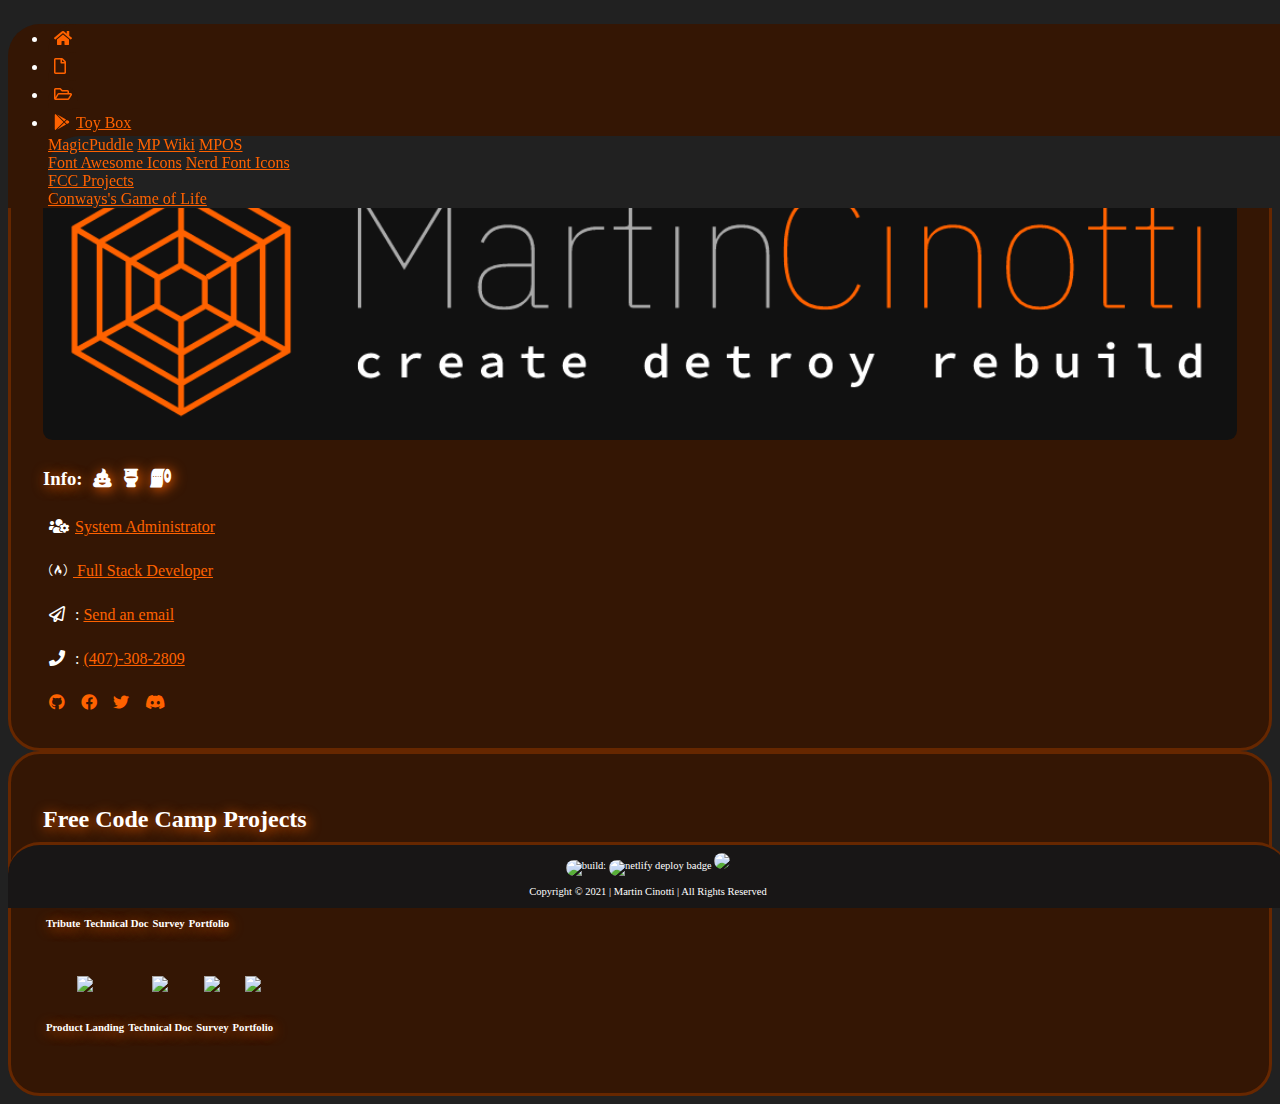
==== fcc.html @ 5757b00d "fixing local and remote" ====
<!DOCTYPE html>
<html lang="en">

<head>
  <!-- Basic Needs -->
  <meta charset="UTF-8">
  <meta name="viewport" content="width=device-width, initial-scale=1.0">
  <meta http-equiv="X-UA-Compatible" content="ie=edge">
  <meta name="Description" content="Enter your description here" />
  <link rel="stylesheet" href="https://cdnjs.cloudflare.com/ajax/libs/bootswatch/4.6.0/darkly/bootstrap.min.css">
  <link rel="stylesheet" href="https://cdnjs.cloudflare.com/ajax/libs/font-awesome/5.15.2/css/all.min.css">
  <!-- Favicon -->
  <link rel="icon" type="image/png" href="assets/img/favicon.png">
  <link rel="apple-touch-icon" sizes="180x180" href="assets/img/favicon/apple-touch-icon.png">
  <link rel="icon" type="image/png" sizes="32x32" href="assets/img/favicon-32x32.png">
  <link rel="icon" type="image/png" sizes="16x16" href="assets/img/favicon-16x16.png">
  <link rel="manifest" href="manifest.json">
  <!-- MagicPuddle CSS -->
  <link rel="stylesheet" href="assets/css/main.css">
  <link rel="stylesheet" href="assets/css/style.css">
  <link href="https://cdn.jsdelivr.net/gh/Lukas-W/font-logos@v0.16/assets/font-logos.css" rel="stylesheet">
  <link href='https://cdn.jsdelivr.net/devicons/1.8.0/css/devicons.min.css' rel='stylesheet'>
  <!-- Page Name -->
  <title>Martin Cinotti | FCC Projects</title>
</head>

<body>
  <header id="home">
    <!-- Nav tabs -->
    <ul class="nav nav-tabs justify-content-center nav-fill">
      <li class="nav-item">
        <a href="index.html#" class="nav-link"><i class="fas fa-home"></i></a>
      </li>
      <li class="nav-item">
        <a href="" class="nav-link"><i class="far fa-file"></i></a>
      </li>
      <li class="nav-item">
        <a href="portfolio.html" class="nav-link active"><i class="far fa-folder-open"></i></a>
      </li>
      <li class="nav-item dropdown">
        <a class="nav-link dropdown-toggle" data-toggle="dropdown" href="#" role="button" aria-haspopup="true"
          aria-expanded="false"><i class="fab fa-google-play"></i>Toy Box</a>
        <div class="dropdown-menu">
          <a class="dropdown-item" href="https://magicpuddle.netlify.app">MagicPuddle</a>
          <a class="dropdown-item" href="https://magicpuddle.netlify.app/wiki">MP Wiki</a>
          <a class="dropdown-item" href="https://magicpuddle.netlify.app/mpos">MPOS</a>
          <div class="dropdown-divider"></div>
          <a class="dropdown-item" href="https://fontawesome.com/icons?d=gallery">Font Awesome Icons</a>
          <a class="dropdown-item" href="https://www.nerdfonts.com/cheat-sheet">Nerd Font Icons</a>
          <div class="dropdown-divider"></div>
          <a class="dropdown-item" href="https://mcinotti-fcc.netlify.app">FCC Projects</a>
          <div class="dropdown-divider"></div>
          <a class="dropdown-item" href="https://playgameoflife.com">Conways's Game of Life</a>
        </div>
      </li>
    </ul>
    <!-- Tab panes -->
    <div class="tab-content">
      <div class="tab-pane fade show active" id="home" role="tabpanel"></div>
      <div class="tab-pane fade" id="tab2Id" id="main" role="tabpanel"></div>
      <div class="tab-pane fade" id="tab3Id" id="mp" role="tabpanel"></div>
      <div class="tab-pane fade" id="tab4Id" role="tabpanel"></div>
      <div class="tab-pane fade" id="tab5Id" role="tabpanel"></div>
    </div>
  </header>

  <main id="main-content">
    <div class="container">
      <div class="row">
        <div class="col-xs-4 col-sm-4 col-md-4 col-lg-4">
          <!-- -->
          <div class="card">
            <img class="card-img-top" src="assets/img/mc-logo-banner.png" alt="Card image cap">
            <div class="card-body">
              <h3 class="card-title">Info: <i class="fas fa-poo"></i><i class="fas fa-toilet"></i><i
                  class="fa fa-toilet-paper"></i></h3>
              <p class="card-text"><i class="fas fa-users-cog"></i><a href="">System Administrator</a></p>
              <p class="card-text"><i class="fab fa-free-code-camp"></i><a href="https://www.freecodecamp.org/martinc">
                  Full Stack Developer</a></p>
            </div>
            <div class="card-body">
              <p><i class="far fa-paper-plane"></i> : <a href="mailto:martincinotti@gmail.com">Send an email</a></p>
              <p><i class="fa fa-phone"></i> : <a href="tel:407-308-2809">(407)-308-2809</a></p>
              <a href="https://github.com/MCinotti#git" class="card-link"><i class="fab fa-github"></i></a>
              <a href="#" class="card-link"><i class="fab fa-facebook"></i></a>
              <a href="https:twitter.com/martincinotti#twit" class="card-link"><i class="fab fa-twitter"></i></a>
              <a href="#" class="card-link"><i class="fab fa-discord"></i></a>
            </div>
          </div>
        </div>
        <div class="col-xs-8 col-sm-8 col-md-8 col-lg-8 container">
          <div class="card card-body">
            <h2>Free Code Camp Projects</h2>
            <table class="table table-responsive folio">
              <tbody>
                <tr>
                  <td colspan="2" class="folio-td">
                    <p><a target="_blank" rel="noopener noreferrer" href="https://mcinotti-fcc.netlify.app/tribute.html" ><img
                          src="https://magicpuddle.netlify.app/assets/img/mp-thumb.png" class="folio-thumb"></a></p>
                    <h6>Tribute</h6>
                  </td>
                  <td colspan="2" class="folio-td">
                    <p><a target="_blank" rel="noopener noreferrer" href="https://mcinotti-fcc.netlify.app/techdoc.html" ><img
                          src="https://magicpuddle.netlify.app/assets/img/mp-thumb.png" class="folio-thumb"></a>
                    </p>
                    <h6>Technical Doc</h6>
                  </td>
                  <td colspan="2" class="folio-td">
                    <p><a target="_blank" rel="noopener noreferrer" href="https://mcinotti-fcc.netlify.app/survey.html" ><img
                          src="https://magicpuddle.netlify.app/assets/img/mp-thumb.png" class="folio-thumb"></a></p>
                    <h6>Survey</h6>
                  </td>
                  <td colspan="2" class="folio-td">
                    <p><a target="_blank" rel="noopener noreferrer" href="https://mcinotti-fcc.netlify.app/portfolio.html" ><img
                          src="https://magicpuddle.netlify.app/assets/img/mp-thumb.png" class="folio-thumb"></a></p>
                    <h6>Portfolio</h6>
                </tr>
              </tbody>
              <table class="table table-responsive folio">
                <tbody>
                  <tr>
                    <td colspan="2" class="folio-td">
                      <p><a target="_blank" rel="noopener noreferrer" href="https://mcinotti-fcc.netlify.app/plp.html" ><img
                            src="https://magicpuddle.netlify.app/assets/img/mp-thumb.png" class="folio-thumb"></a></p>
                      <h6>Product Landing</h6>
                    </td>
                    <td colspan="2" class="folio-td">
                      <p><a target="_blank" rel="noopener noreferrer" href="https://mcinotti-fcc.netlify.app/techdoc.html" ><img
                            src="https://magicpuddle.netlify.app/assets/img/mp-thumb.png" class="folio-thumb"></a>
                      </p>
                      <h6>Technical Doc</h6>
                    </td>
                    <td colspan="2" class="folio-td">
                      <p><a target="_blank" rel="noopener noreferrer" href="https://mcinotti-fcc.netlify.app/survey.html" ><img
                            src="https://magicpuddle.netlify.app/assets/img/mp-thumb.png" class="folio-thumb"></a></p>
                      <h6>Survey</h6>
                    </td>
                    <td colspan="2" class="folio-td">
                      <p><a target="_blank" rel="noopener noreferrer" href="https://mcinotti-fcc.netlify.app/portfolio.html" ><img
                            src="https://magicpuddle.netlify.app/assets/img/mp-thumb.png" class="folio-thumb"></a></p>
                      <h6>Portfolio</h6>
                  </tr>
                </tbody>
              </table>
            </table>
          </div>
        </div>
      </div>
    </div>
    </div>
  </main>

  <footer class="footer">
    <div id="badges" class="badges">
      <img src="https://travis-ci.com/MCinotti/fcc.svg?branch=master&amp;status=unknown" alt="build:">
      <!-- Netlify Build Status-->
      <img src="https://api.netlify.com/api/v1/badges/0e142e16-d740-4ee3-bc3f-e1f00d28d1e9/deploy-status"
        alt="netlify deploy badge">
      <!-- 100 days of code L/R-->

      <a href="https://www.100daysofcode.com"><img
          src="https://img.shields.io/static/v1?label=Challenge&amp;labelColor=212121&amp;message=100%20Days%20of%20Code&amp;color=662700&amp;style=for-the-badge&amp;link=https://www.100daysofcode.com"></a>
    </div>
    <div class="credits">
      <p>Copyright © 2021 | Martin Cinotti | All Rights Reserved</p>
    </div>
  </footer>
  <!-- Scripts -->
  <script type="text/javascript">
    $('#navId a').click(e => {
      e.preventDefault();
      $(this).tab('show');
    });
  </script>
  <!-- Font Awesome -->
  <script src="https://kit.fontawesome.com/64776ffc13.js" crossorigin="anonymous"></script>
  <script src="https://cdnjs.cloudflare.com/ajax/libs/jquery/3.5.1/jquery.slim.min.js"></script>
  <script src="https://cdnjs.cloudflare.com/ajax/libs/popper.js/1.16.1/umd/popper.min.js"></script>
  <script src="https://cdnjs.cloudflare.com/ajax/libs/twitter-bootstrap/4.6.0/js/bootstrap.min.js"></script>
  <script src="https://cdn.jsdelivr.net/npm/nf-icons@0.1.0/dist/index.min.js"></script>
  <script
    src="https://cdn.jsdelivr.net/combine/npm/nf-icons@0.1.0,npm/svelte-nerdfonts@1.0.3,npm/nerdfont-icons@0.0.2"></script>
</body>

</html>
---- assets/css/main.css ----
h1,
h2,
h3,
h4,
h5,
h6 {
  font-family: var(--font-h1);
  text-shadow: 0.1rem 0.1rem 0.8rem var(--main);
}

img {
  object-fit: cover;
}

code {
  border-width: 3px;
  border-color: var(--main);
  background-color: var(--code-bg);
  color: var(--code);
  padding: 0.1rem 0.1rem auto;
}

.scrollbar {
  overflow-y: scroll;
  /* Add the ability to scroll */
}

/* Hide scrollbar for Chrome, Safari and Opera */
.scrollbar::-webkit-scrollbar {
  display: none;
}

/* Hide scrollbar for IE, Edge and Firefox */
.scrollbar {
  -ms-overflow-style: none;
  /* IE and Edge */
  scrollbar-width: none;
  /* Firefox */
}

/* Larger than mobile */
@media (min-width: 400px) {
  html {
    width: 100%;
  }
}

/* Larger than phablet (also point when grid becomes active) */
@media (min-width: 550px) {
  html {
    width: 100%;
  }
}

/* Larger than tablet */
@media (min-width: 750px) {
  html {
    width: 100%;
  }
}

/* Larger than desktop */
@media (min-width: 1000px) {
  html {
    width: 100%;
  }
}

/* Larger than Desktop HD */
@media (min-width: 1200px) {
  html {
    width: 100%;
  }
}
---- assets/css/style.css ----
@import url("https://fonts.googleapis.com/css2?family=Orbitron:wght@900&family=Raleway&display=swap");
@import url("https://fonts.googleapis.com/css2?family=Roboto&display=swap");

:root {
  /* define fonts */
  --font: "Raleway", "Roboto", "Orbitron", "Terminus", "Font Awesome Brands",
    sans-serif;
  --font-nav: "Permanent Marker", "Orbitron", "Font Awesome Brands", sans-serif;
  --font-h: "Permanent Marker", "Orbitron", "Raleway", "Roboto",
    "Font Awesome Brands", sans-serif;
  --font-code: "Orbitron", "Terminus", "Font Awesome Brands", "monospace";

  /* define colors */
  --text: hsl(0, 0%, 100%);
  --text-alt: hsl(0, 4%, 9%);

  /* CSS HEX */
  --bg: hsl(23, 86%, 11%);
  --bg-alt: hsl(43, 83%, 16%);
  --bg2: hsl(0, 0%, 13%);

  --main: hsl(23, 100%, 50%);
  --main-alt: hsl(23, 100%, 20%);

  --accent: hsl(23, 66%, 66%);
  --accent-alt: hsl(23, 66%, 36%);

  --code: hsl(23, 100%, 50%);
  --code-bg: hsl(0, 5%, 35%);

  --error: hsl(17, 100%, 50%);

  --button: hsl(var(--text));
  --button-bg: var(--main-alt);

  --link: var(--accent-alt);
  --hover: var(--error);
  --visited: var(--accent-alt);
  --active: var(--accent);

  --select-text: var(--text-alt);
  --select-bg: var(--accent-alt);

  background-color: var(--bg2);
  color: var(--text);
}
a {
  background: none;
  color: var(--main);
}
a:hover {
  background: none;
  color: var(--main-alt);
  text-shadow: 1px 1px 3px var(--main);
}
*::selection {
  border-radius: 2rem;
  color: var(--select-text);
  background: var(--select-bg);
  border-radius: 2rem;
}
.nav-link:hover {
  background-color: var(--bg2);
  border-top-left-radius: 2rem;
  border-top-right-radius: 2rem;
}
.nav-link.hover {
  background-color: var(--bg2);
  border-top-left-radius: 2rem;
  border-top-right-radius: 2rem;
}
.nav-link:active {
  background-color: var(--bg2);
  border-top-left-radius: 2rem;
  border-top-right-radius: 2rem;
}
.nav-link.active {
  background-color: var(--bg);
  border-top-left-radius: 2rem;
  border-top-right-radius: 2rem;
}
.nav {
  position: fixed;
  width: 100%;
  z-index: 9999;
}

.nav-tabs {
  background-color: var(--bg);
  border-top-left-radius: 2rem;
  border-top-right-radius: 2rem;
}
.nav-tabs li {
  background-color: var(--bg);
  align-items: center;
  border-top-left-radius: 2rem;
  border-top-right-radius: 2rem;
}
.dropdown-toggle {
  border-top-left-radius: 2rem;
  border-top-right-radius: 2rem;
}
.dropdown-menu {
  background-color: var(--bg2);
  border-top-left-radius: 2rem;
  border-top-right-radius: 2rem;
  border-bottom-left-radius: 2rem;
  border-bottom-right-radius: 2rem;
}

i {
  margin: 3px;
  padding: 3px;
}
#main-content {
  padding-top: 6rem;
  width: 100%;
  height: auto;
}

.about {
  background-color: var(--main-alt);
  border-bottom-left-radius: 1rem;
  border-bottom-right-radius: 1rem;
}
.os li {
  display: inline;
  list-style-type: none;
  padding: 1rem 2rem 2rem auto;
  margin: 1rem 1rem auto;
}
.list li {
  display: inline;
  list-style-type: none;
  padding: 1rem 2rem 2rem auto;
  margin: 1rem 1rem auto;
}
.lang li {
  display: inline;
  list-style-type: none;
  padding: 1rem 2rem 2rem auto;
  margin: 1rem 1rem auto;
}
.card {
  display: block;
  border: 3px solid var(--main-alt);
  border-radius: 2rem;
  padding: 2rem;
  background-color: var(--bg);
}
.card-body a,
.card-body h5 {
  display: inline;
}
.card-img-top {
  border-radius: 0.6rem;
  width: 100%;
  height: auto;
}
.folio {
  text-align: center;
}
.folio-thumb {
  width: 100%;
  height: auto;
}

.footer {
  border-top-left-radius: 2rem;
  border-top-right-radius: 2rem;
  background-color: var(--text-alt);
  border-top: 3px solid var(--main-alt);
  position: fixed;
  width: 100%;
  bottom: -0.5rem;
  padding-top: 0.5rem;
}

.badges {
  text-align: center;
  font-size: 0.66rem;
}
.badges img {
  border-radius: 1rem;
  height: 0.75rem;
}

.credits p {
  text-align: center;
  font-size: 0.66rem;
}
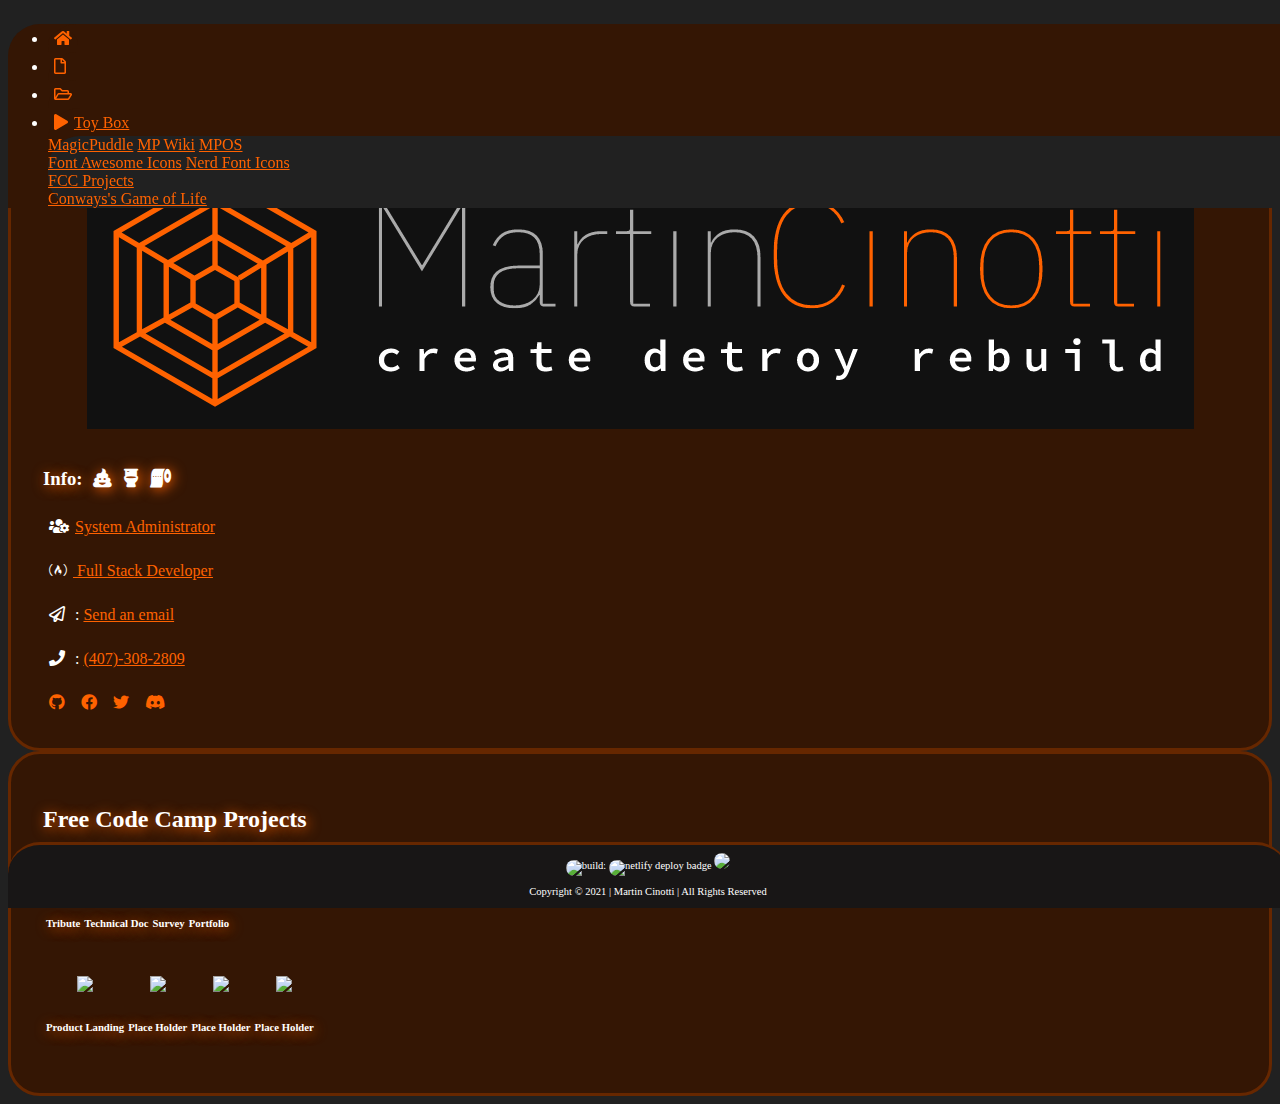
==== commit 33b44bda: "fcc and port page" ====
--- a/fcc.html
+++ b/fcc.html
@@ -29,17 +29,17 @@
     <!-- Nav tabs -->
     <ul class="nav nav-tabs justify-content-center nav-fill">
       <li class="nav-item">
-        <a href="index.html#" class="nav-link"><i class="fas fa-home"></i></a>
+        <a href="#" class="nav-link active"><i class="fas fa-home"></i></a>
       </li>
       <li class="nav-item">
         <a href="" class="nav-link"><i class="far fa-file"></i></a>
       </li>
       <li class="nav-item">
-        <a href="portfolio.html" class="nav-link active"><i class="far fa-folder-open"></i></a>
+        <a href="portfolio.html" class="nav-link"><i class="far fa-folder-open"></i></a>
       </li>
       <li class="nav-item dropdown">
         <a class="nav-link dropdown-toggle" data-toggle="dropdown" href="#" role="button" aria-haspopup="true"
-          aria-expanded="false"><i class="fab fa-google-play"></i>Toy Box</a>
+          aria-expanded="false"><i class="fas fa-play"></i>Toy Box</a>
         <div class="dropdown-menu">
           <a class="dropdown-item" href="https://magicpuddle.netlify.app">MagicPuddle</a>
           <a class="dropdown-item" href="https://magicpuddle.netlify.app/wiki">MP Wiki</a>
@@ -48,7 +48,7 @@
           <a class="dropdown-item" href="https://fontawesome.com/icons?d=gallery">Font Awesome Icons</a>
           <a class="dropdown-item" href="https://www.nerdfonts.com/cheat-sheet">Nerd Font Icons</a>
           <div class="dropdown-divider"></div>
-          <a class="dropdown-item" href="https://mcinotti-fcc.netlify.app">FCC Projects</a>
+          <a class="dropdown-item" href="fcc.html">FCC Projects</a>
           <div class="dropdown-divider"></div>
           <a class="dropdown-item" href="https://playgameoflife.com">Conways's Game of Life</a>
         </div>
@@ -57,10 +57,10 @@
     <!-- Tab panes -->
     <div class="tab-content">
       <div class="tab-pane fade show active" id="home" role="tabpanel"></div>
-      <div class="tab-pane fade" id="tab2Id" id="main" role="tabpanel"></div>
-      <div class="tab-pane fade" id="tab3Id" id="mp" role="tabpanel"></div>
-      <div class="tab-pane fade" id="tab4Id" role="tabpanel"></div>
-      <div class="tab-pane fade" id="tab5Id" role="tabpanel"></div>
+      <div class="tab-pane fade" id="tab2Id" id="resume" role="tabpanel"></div>
+      <div class="tab-pane fade" id="tab3Id" id="folio" role="tabpanel"></div>
+      <div class="tab-pane fade" id="tab4Id" id="toybox" role="tabpanel"></div>
+      <div class="tab-pane fade" id="tab5Id" id="dropdown-menu" role="tabpanel"></div>
     </div>
   </header>
 
@@ -116,6 +116,7 @@
                     <h6>Portfolio</h6>
                 </tr>
               </tbody>
+            </table>
               <table class="table table-responsive folio">
                 <tbody>
                   <tr>
@@ -128,17 +129,17 @@
                       <p><a target="_blank" rel="noopener noreferrer" href="https://mcinotti-fcc.netlify.app/techdoc.html" ><img
                             src="https://magicpuddle.netlify.app/assets/img/mp-thumb.png" class="folio-thumb"></a>
                       </p>
-                      <h6>Technical Doc</h6>
+                      <h6>Place Holder</h6>
                     </td>
                     <td colspan="2" class="folio-td">
                       <p><a target="_blank" rel="noopener noreferrer" href="https://mcinotti-fcc.netlify.app/survey.html" ><img
                             src="https://magicpuddle.netlify.app/assets/img/mp-thumb.png" class="folio-thumb"></a></p>
-                      <h6>Survey</h6>
+                      <h6>Place Holder</h6>
                     </td>
                     <td colspan="2" class="folio-td">
                       <p><a target="_blank" rel="noopener noreferrer" href="https://mcinotti-fcc.netlify.app/portfolio.html" ><img
                             src="https://magicpuddle.netlify.app/assets/img/mp-thumb.png" class="folio-thumb"></a></p>
-                      <h6>Portfolio</h6>
+                      <h6>Place Holder</h6>
                   </tr>
                 </tbody>
               </table>
--- a/assets/css/main.css
+++ b/assets/css/main.css
@@ -9,7 +9,7 @@
 }
 
 img {
-  object-fit: cover;
+  object-fit: scale-down;
 }
 
 code {
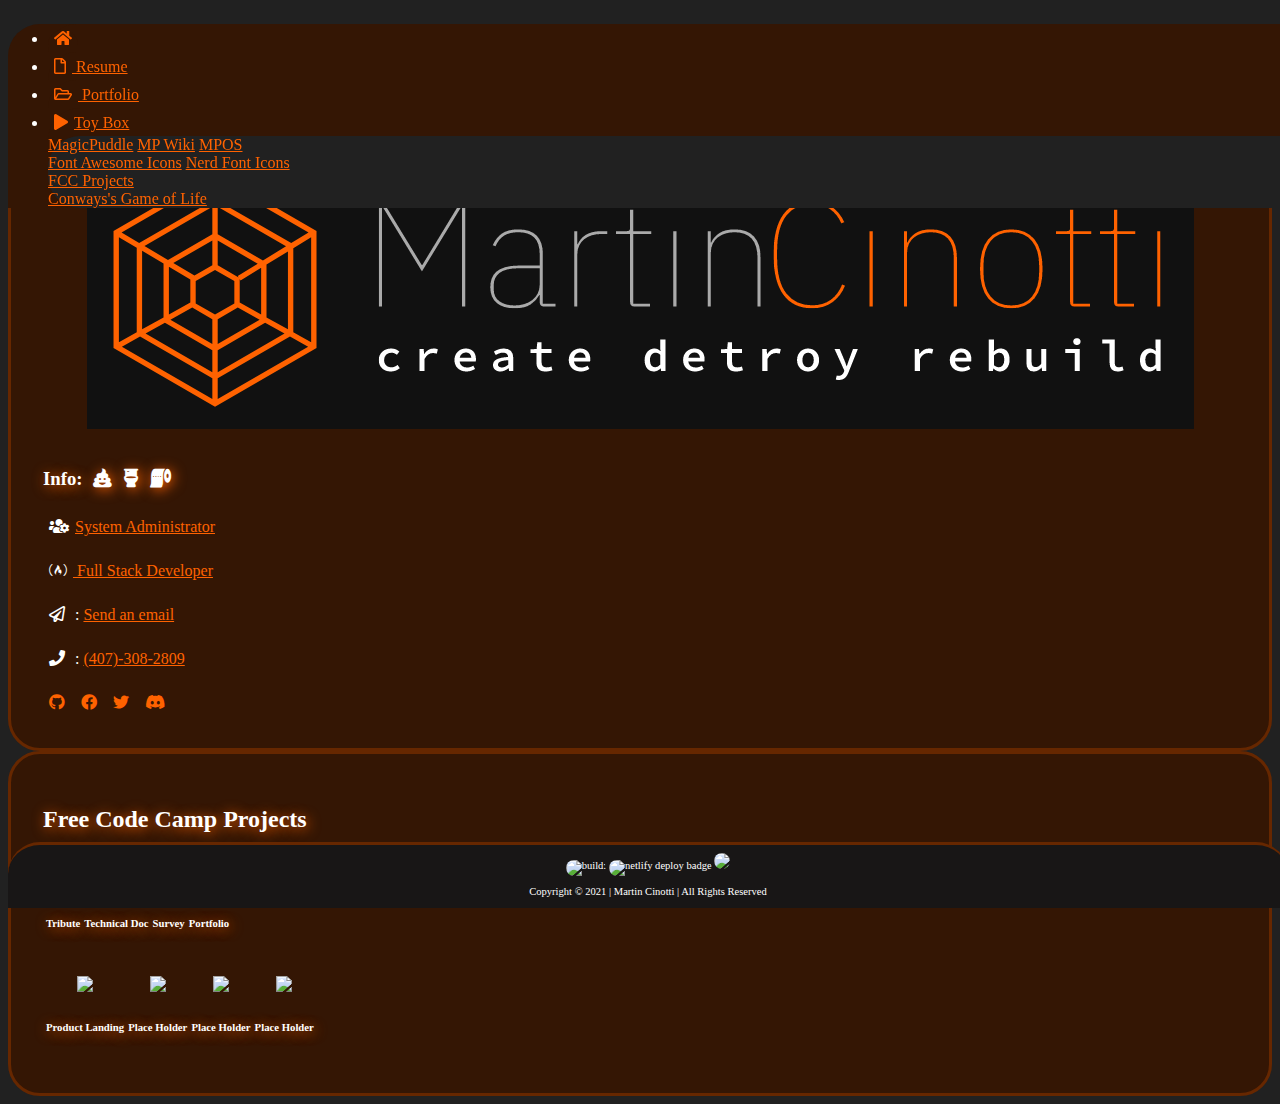
==== commit f3e1d26d: "fcc nav labels" ====
--- a/fcc.html
+++ b/fcc.html
@@ -29,13 +29,13 @@
     <!-- Nav tabs -->
     <ul class="nav nav-tabs justify-content-center nav-fill">
       <li class="nav-item">
-        <a href="#" class="nav-link active"><i class="fas fa-home"></i></a>
+        <a href="index.html" class="nav-link active"><i class="fas fa-home"></i></a>
       </li>
       <li class="nav-item">
-        <a href="" class="nav-link"><i class="far fa-file"></i></a>
+        <a href="" class="nav-link"><i class="far fa-file"></i> Resume</a>
       </li>
       <li class="nav-item">
-        <a href="portfolio.html" class="nav-link"><i class="far fa-folder-open"></i></a>
+        <a href="portfolio.html" class="nav-link"><i class="far fa-folder-open"></i> Portfolio</a>
       </li>
       <li class="nav-item dropdown">
         <a class="nav-link dropdown-toggle" data-toggle="dropdown" href="#" role="button" aria-haspopup="true"
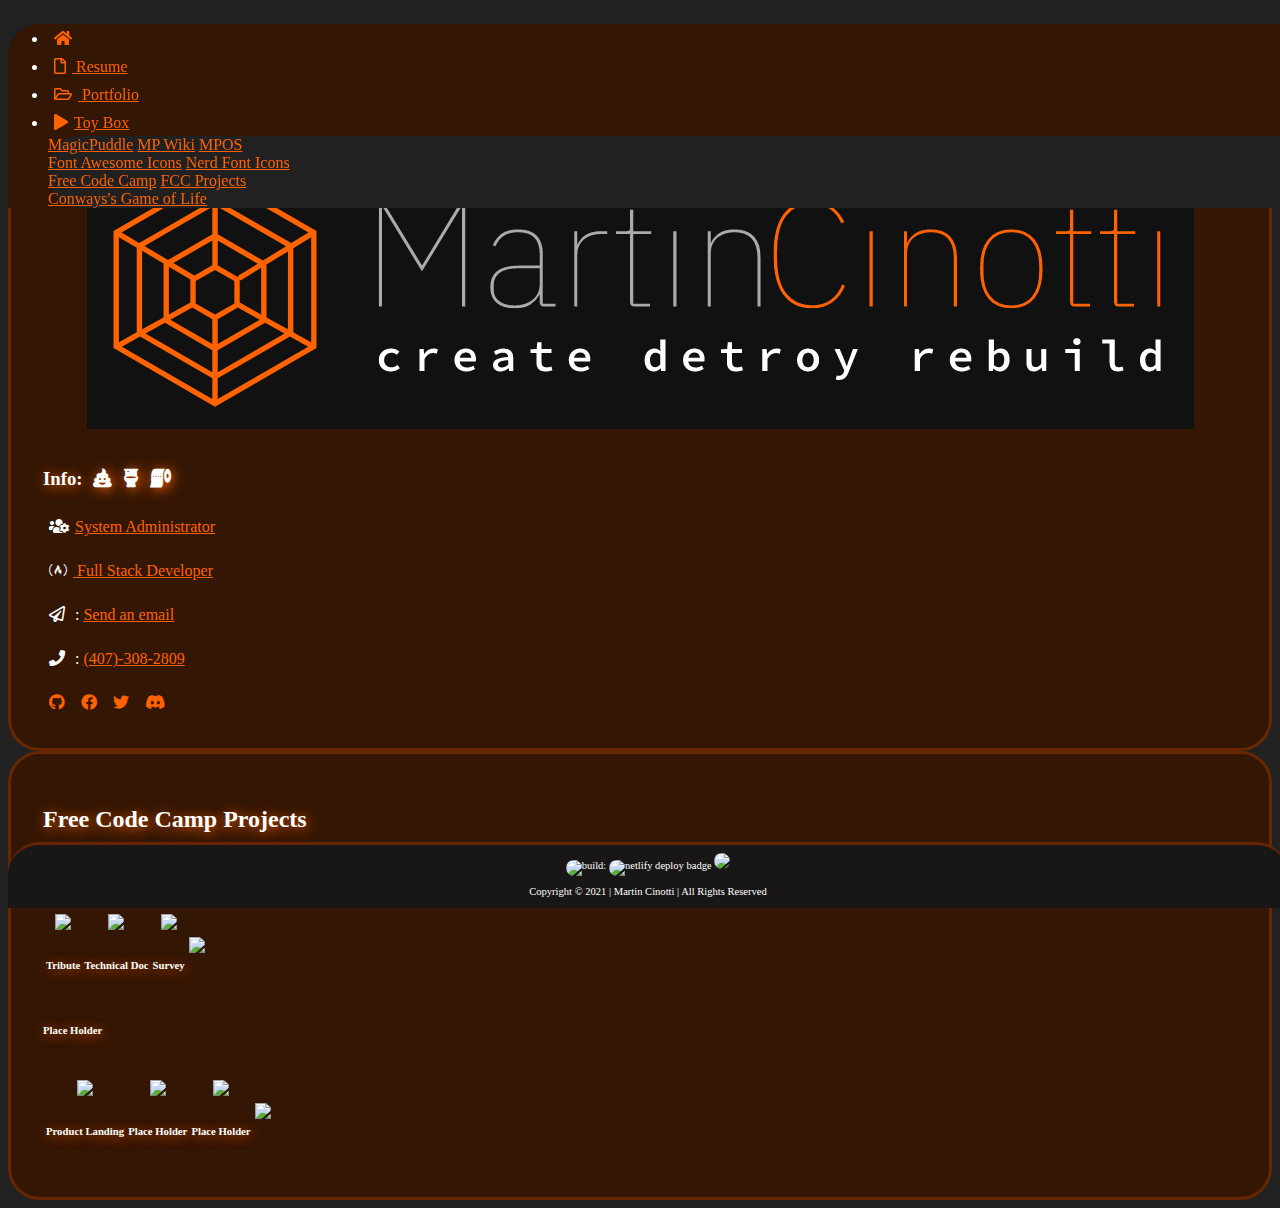
==== commit b8e26f83: "error and compat fixes" ====
--- a/fcc.html
+++ b/fcc.html
@@ -7,19 +7,22 @@
   <meta name="viewport" content="width=device-width, initial-scale=1.0">
   <meta http-equiv="X-UA-Compatible" content="ie=edge">
   <meta name="Description" content="Enter your description here" />
-  <link rel="stylesheet" href="https://cdnjs.cloudflare.com/ajax/libs/bootswatch/4.6.0/darkly/bootstrap.min.css">
-  <link rel="stylesheet" href="https://cdnjs.cloudflare.com/ajax/libs/font-awesome/5.15.2/css/all.min.css">
+  <link rel="stylesheet" href="https://cdnjs.cloudflare.com/ajax/libs/bootswatch/4.6.0/darkly/bootstrap.min.css"
+    crossorigin="anonymous">
+  <link rel="stylesheet" href="https://cdnjs.cloudflare.com/ajax/libs/font-awesome/5.15.2/css/all.min.css"
+    crossorigin="anonymous">
   <!-- Favicon -->
   <link rel="icon" type="image/png" href="assets/img/favicon.png">
   <link rel="apple-touch-icon" sizes="180x180" href="assets/img/favicon/apple-touch-icon.png">
   <link rel="icon" type="image/png" sizes="32x32" href="assets/img/favicon-32x32.png">
   <link rel="icon" type="image/png" sizes="16x16" href="assets/img/favicon-16x16.png">
-  <link rel="manifest" href="manifest.json">
+  <link rel="manifest" href="manifest.webmanifest">
   <!-- MagicPuddle CSS -->
   <link rel="stylesheet" href="assets/css/main.css">
   <link rel="stylesheet" href="assets/css/style.css">
-  <link href="https://cdn.jsdelivr.net/gh/Lukas-W/font-logos@v0.16/assets/font-logos.css" rel="stylesheet">
-  <link href='https://cdn.jsdelivr.net/devicons/1.8.0/css/devicons.min.css' rel='stylesheet'>
+  <link href="https://cdn.jsdelivr.net/gh/Lukas-W/font-logos@v0.16/assets/font-logos.css" rel="stylesheet"
+    crossorigin="anonymous">
+  <link href="https://cdn.jsdelivr.net/devicons/1.8.0/css/devicons.min.css" rel="stylesheet" crossorigin="anonymous">
   <!-- Page Name -->
   <title>Martin Cinotti | FCC Projects</title>
 </head>
@@ -29,7 +32,7 @@
     <!-- Nav tabs -->
     <ul class="nav nav-tabs justify-content-center nav-fill">
       <li class="nav-item">
-        <a href="index.html" class="nav-link active"><i class="fas fa-home"></i></a>
+        <a href="index.html" class="nav-link active" alt="Home"><i class="fas fa-home"></i></a>
       </li>
       <li class="nav-item">
         <a href="" class="nav-link"><i class="far fa-file"></i> Resume</a>
@@ -48,6 +51,7 @@
           <a class="dropdown-item" href="https://fontawesome.com/icons?d=gallery">Font Awesome Icons</a>
           <a class="dropdown-item" href="https://www.nerdfonts.com/cheat-sheet">Nerd Font Icons</a>
           <div class="dropdown-divider"></div>
+          <a class="dropdown-item" href="https://www.freecodecamp.org/">Free Code Camp</a>
           <a class="dropdown-item" href="fcc.html">FCC Projects</a>
           <div class="dropdown-divider"></div>
           <a class="dropdown-item" href="https://playgameoflife.com">Conways's Game of Life</a>
@@ -56,11 +60,11 @@
     </ul>
     <!-- Tab panes -->
     <div class="tab-content">
-      <div class="tab-pane fade show active" id="home" role="tabpanel"></div>
-      <div class="tab-pane fade" id="tab2Id" id="resume" role="tabpanel"></div>
-      <div class="tab-pane fade" id="tab3Id" id="folio" role="tabpanel"></div>
-      <div class="tab-pane fade" id="tab4Id" id="toybox" role="tabpanel"></div>
-      <div class="tab-pane fade" id="tab5Id" id="dropdown-menu" role="tabpanel"></div>
+      <div class="tab-pane fade show active" id="" role="tabpanel"></div>
+      <div class="tab-pane fade" id="tab2Id" id="" role="tabpanel"></div>
+      <div class="tab-pane fade" id="tab3Id" id="" role="tabpanel"></div>
+      <div class="tab-pane fade" id="tab4Id" id="" role="tabpanel"></div>
+      <div class="tab-pane fade" id="tab5Id" id="" role="tabpanel"></div>
     </div>
   </header>
 
@@ -95,59 +99,67 @@
               <tbody>
                 <tr>
                   <td colspan="2" class="folio-td">
-                    <p><a target="_blank" rel="noopener noreferrer" href="https://mcinotti-fcc.netlify.app/tribute.html" ><img
+                    <p><a target="_blank" rel="noopener noreferrer"
+                        href="https://mcinotti-fcc.netlify.app/tribute.html"><img
                           src="https://magicpuddle.netlify.app/assets/img/mp-thumb.png" class="folio-thumb"></a></p>
                     <h6>Tribute</h6>
                   </td>
                   <td colspan="2" class="folio-td">
-                    <p><a target="_blank" rel="noopener noreferrer" href="https://mcinotti-fcc.netlify.app/techdoc.html" ><img
+                    <p><a target="_blank" rel="noopener noreferrer"
+                        href="https://mcinotti-fcc.netlify.app/techdoc.html"><img
                           src="https://magicpuddle.netlify.app/assets/img/mp-thumb.png" class="folio-thumb"></a>
                     </p>
                     <h6>Technical Doc</h6>
                   </td>
                   <td colspan="2" class="folio-td">
-                    <p><a target="_blank" rel="noopener noreferrer" href="https://mcinotti-fcc.netlify.app/survey.html" ><img
+                    <p><a target="_blank" rel="noopener noreferrer"
+                        href="https://mcinotti-fcc.netlify.app/survey.html"><img
                           src="https://magicpuddle.netlify.app/assets/img/mp-thumb.png" class="folio-thumb"></a></p>
                     <h6>Survey</h6>
                   </td>
                   <td colspan="2" class="folio-td">
-                    <p><a target="_blank" rel="noopener noreferrer" href="https://mcinotti-fcc.netlify.app/portfolio.html" ><img
-                          src="https://magicpuddle.netlify.app/assets/img/mp-thumb.png" class="folio-thumb"></a></p>
-                    <h6>Portfolio</h6>
+                    <p><a target="_blank" rel="noopener noreferrer"
+                        href="https://mcinotti-fcc.netlify.app/portfolio.html"><img
+                          src="https://magicpuddle.netlify.app/assets/img/mp-thumb.png" class="folio-thumb"></a></p>
+                  </td>
+                  <h6>Portfolio</h6>
                 </tr>
               </tbody>
             </table>
-              <table class="table table-responsive folio">
-                <tbody>
-                  <tr>
-                    <td colspan="2" class="folio-td">
-                      <p><a target="_blank" rel="noopener noreferrer" href="https://mcinotti-fcc.netlify.app/plp.html" ><img
-                            src="https://magicpuddle.netlify.app/assets/img/mp-thumb.png" class="folio-thumb"></a></p>
-                      <h6>Product Landing</h6>
-                    </td>
-                    <td colspan="2" class="folio-td">
-                      <p><a target="_blank" rel="noopener noreferrer" href="https://mcinotti-fcc.netlify.app/techdoc.html" ><img
-                            src="https://magicpuddle.netlify.app/assets/img/mp-thumb.png" class="folio-thumb"></a>
-                      </p>
-                      <h6>Place Holder</h6>
-                    </td>
-                    <td colspan="2" class="folio-td">
-                      <p><a target="_blank" rel="noopener noreferrer" href="https://mcinotti-fcc.netlify.app/survey.html" ><img
-                            src="https://magicpuddle.netlify.app/assets/img/mp-thumb.png" class="folio-thumb"></a></p>
-                      <h6>Place Holder</h6>
-                    </td>
-                    <td colspan="2" class="folio-td">
-                      <p><a target="_blank" rel="noopener noreferrer" href="https://mcinotti-fcc.netlify.app/portfolio.html" ><img
-                            src="https://magicpuddle.netlify.app/assets/img/mp-thumb.png" class="folio-thumb"></a></p>
-                      <h6>Place Holder</h6>
-                  </tr>
-                </tbody>
-              </table>
+            <table class="table table-responsive folio">
+              <tbody>
+                <tr>
+                  <td colspan="2" class="folio-td">
+                    <p><a target="_blank" rel="noopener noreferrer"
+                        href="https://mcinotti-fcc.netlify.app/plp.html"><img
+                          src="https://magicpuddle.netlify.app/assets/img/mp-thumb.png" class="folio-thumb"></a></p>
+                    <h6>Product Landing</h6>
+                  </td>
+                  <td colspan="2" class="folio-td">
+                    <p><a target="_blank" rel="noopener noreferrer"
+                        href="https://mcinotti-fcc.netlify.app/techdoc.html"><img
+                          src="https://magicpuddle.netlify.app/assets/img/mp-thumb.png" class="folio-thumb"></a>
+                    </p>
+                    <h6>Place Holder</h6>
+                  </td>
+                  <td colspan="2" class="folio-td">
+                    <p><a target="_blank" rel="noopener noreferrer"
+                        href="https://mcinotti-fcc.netlify.app/survey.html"><img
+                          src="https://magicpuddle.netlify.app/assets/img/mp-thumb.png" class="folio-thumb"></a></p>
+                    <h6>Place Holder</h6>
+                  </td>
+                  <td colspan="2" class="folio-td">
+                    <p><a target="_blank" rel="noopener noreferrer"
+                        href="https://mcinotti-fcc.netlify.app/portfolio.html"><img
+                          src="https://magicpuddle.netlify.app/assets/img/mp-thumb.png" class="folio-thumb"></a></p>
+                  </td>
+                  <h6>Place Holder</h6>
+                </tr>
+              </tbody>
             </table>
           </div>
         </div>
       </div>
-    </div>
     </div>
   </main>
 
@@ -175,12 +187,14 @@
   </script>
   <!-- Font Awesome -->
   <script src="https://kit.fontawesome.com/64776ffc13.js" crossorigin="anonymous"></script>
-  <script src="https://cdnjs.cloudflare.com/ajax/libs/jquery/3.5.1/jquery.slim.min.js"></script>
-  <script src="https://cdnjs.cloudflare.com/ajax/libs/popper.js/1.16.1/umd/popper.min.js"></script>
-  <script src="https://cdnjs.cloudflare.com/ajax/libs/twitter-bootstrap/4.6.0/js/bootstrap.min.js"></script>
-  <script src="https://cdn.jsdelivr.net/npm/nf-icons@0.1.0/dist/index.min.js"></script>
-  <script
-    src="https://cdn.jsdelivr.net/combine/npm/nf-icons@0.1.0,npm/svelte-nerdfonts@1.0.3,npm/nerdfont-icons@0.0.2"></script>
+  <script src="https://cdnjs.cloudflare.com/ajax/libs/jquery/3.5.1/jquery.slim.min.js" crossorigin="anonymous"></script>
+  <script src="https://cdnjs.cloudflare.com/ajax/libs/popper.js/1.16.1/umd/popper.min.js"
+    crossorigin="anonymous"></script>
+  <script src="https://cdnjs.cloudflare.com/ajax/libs/twitter-bootstrap/4.6.0/js/bootstrap.min.js"
+    crossorigin="anonymous"></script>
+  <script src="https://cdn.jsdelivr.net/npm/nf-icons@0.1.0/dist/index.min.js" crossorigin="anonymous"></script>
+  <script src="https://cdn.jsdelivr.net/combine/npm/nf-icons@0.1.0,npm/svelte-nerdfonts@1.0.3,npm/nerdfont-icons@0.0.2"
+    crossorigin="anonymous"></script>
 </body>
 
 </html>
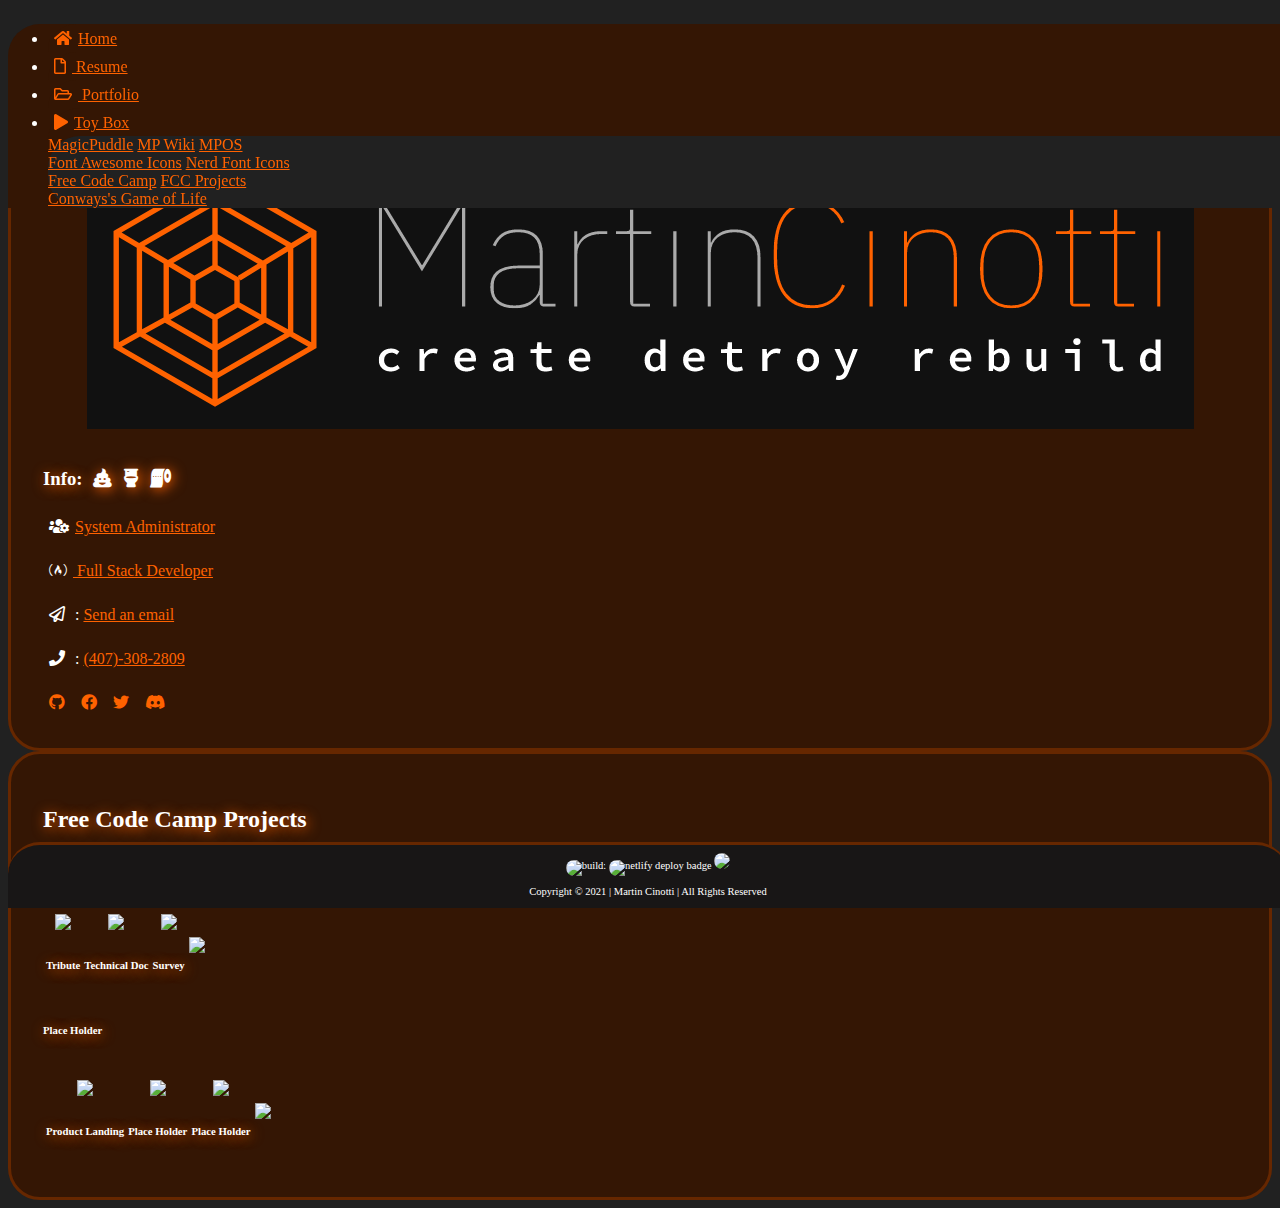
==== commit b87f444d: "linting" ====
--- a/fcc.html
+++ b/fcc.html
@@ -1,200 +1,203 @@
 <!DOCTYPE html>
 <html lang="en">
 
-<head>
-  <!-- Basic Needs -->
-  <meta charset="UTF-8">
-  <meta name="viewport" content="width=device-width, initial-scale=1.0">
-  <meta http-equiv="X-UA-Compatible" content="ie=edge">
-  <meta name="Description" content="Enter your description here" />
-  <link rel="stylesheet" href="https://cdnjs.cloudflare.com/ajax/libs/bootswatch/4.6.0/darkly/bootstrap.min.css"
-    crossorigin="anonymous">
-  <link rel="stylesheet" href="https://cdnjs.cloudflare.com/ajax/libs/font-awesome/5.15.2/css/all.min.css"
-    crossorigin="anonymous">
-  <!-- Favicon -->
-  <link rel="icon" type="image/png" href="assets/img/favicon.png">
-  <link rel="apple-touch-icon" sizes="180x180" href="assets/img/favicon/apple-touch-icon.png">
-  <link rel="icon" type="image/png" sizes="32x32" href="assets/img/favicon-32x32.png">
-  <link rel="icon" type="image/png" sizes="16x16" href="assets/img/favicon-16x16.png">
-  <link rel="manifest" href="manifest.webmanifest">
-  <!-- MagicPuddle CSS -->
-  <link rel="stylesheet" href="assets/css/main.css">
-  <link rel="stylesheet" href="assets/css/style.css">
-  <link href="https://cdn.jsdelivr.net/gh/Lukas-W/font-logos@v0.16/assets/font-logos.css" rel="stylesheet"
-    crossorigin="anonymous">
-  <link href="https://cdn.jsdelivr.net/devicons/1.8.0/css/devicons.min.css" rel="stylesheet" crossorigin="anonymous">
-  <!-- Page Name -->
-  <title>Martin Cinotti | FCC Projects</title>
-</head>
-
-<body>
-  <header id="home">
-    <!-- Nav tabs -->
-    <ul class="nav nav-tabs justify-content-center nav-fill">
-      <li class="nav-item">
-        <a href="index.html" class="nav-link active" alt="Home"><i class="fas fa-home"></i></a>
-      </li>
-      <li class="nav-item">
-        <a href="" class="nav-link"><i class="far fa-file"></i> Resume</a>
-      </li>
-      <li class="nav-item">
-        <a href="portfolio.html" class="nav-link"><i class="far fa-folder-open"></i> Portfolio</a>
-      </li>
-      <li class="nav-item dropdown">
-        <a class="nav-link dropdown-toggle" data-toggle="dropdown" href="#" role="button" aria-haspopup="true"
-          aria-expanded="false"><i class="fas fa-play"></i>Toy Box</a>
-        <div class="dropdown-menu">
-          <a class="dropdown-item" href="https://magicpuddle.netlify.app">MagicPuddle</a>
-          <a class="dropdown-item" href="https://magicpuddle.netlify.app/wiki">MP Wiki</a>
-          <a class="dropdown-item" href="https://magicpuddle.netlify.app/mpos">MPOS</a>
-          <div class="dropdown-divider"></div>
-          <a class="dropdown-item" href="https://fontawesome.com/icons?d=gallery">Font Awesome Icons</a>
-          <a class="dropdown-item" href="https://www.nerdfonts.com/cheat-sheet">Nerd Font Icons</a>
-          <div class="dropdown-divider"></div>
-          <a class="dropdown-item" href="https://www.freecodecamp.org/">Free Code Camp</a>
-          <a class="dropdown-item" href="fcc.html">FCC Projects</a>
-          <div class="dropdown-divider"></div>
-          <a class="dropdown-item" href="https://playgameoflife.com">Conways's Game of Life</a>
-        </div>
-      </li>
-    </ul>
-    <!-- Tab panes -->
-    <div class="tab-content">
-      <div class="tab-pane fade show active" id="" role="tabpanel"></div>
-      <div class="tab-pane fade" id="tab2Id" id="" role="tabpanel"></div>
-      <div class="tab-pane fade" id="tab3Id" id="" role="tabpanel"></div>
-      <div class="tab-pane fade" id="tab4Id" id="" role="tabpanel"></div>
-      <div class="tab-pane fade" id="tab5Id" id="" role="tabpanel"></div>
-    </div>
-  </header>
-
-  <main id="main-content">
-    <div class="container">
-      <div class="row">
-        <div class="col-xs-4 col-sm-4 col-md-4 col-lg-4">
-          <!-- -->
-          <div class="card">
-            <img class="card-img-top" src="assets/img/mc-logo-banner.png" alt="Card image cap">
-            <div class="card-body">
-              <h3 class="card-title">Info: <i class="fas fa-poo"></i><i class="fas fa-toilet"></i><i
-                  class="fa fa-toilet-paper"></i></h3>
-              <p class="card-text"><i class="fas fa-users-cog"></i><a href="">System Administrator</a></p>
-              <p class="card-text"><i class="fab fa-free-code-camp"></i><a href="https://www.freecodecamp.org/martinc">
-                  Full Stack Developer</a></p>
+  <head>
+    <!-- Basic Needs -->
+    <meta charset="UTF-8">
+    <meta name="viewport" content="width=device-width, initial-scale=1.0">
+    <meta http-equiv="X-UA-Compatible" content="ie=edge">
+    <meta name="Description" content="Enter your description here" />
+    <link rel="stylesheet" href="https://cdnjs.cloudflare.com/ajax/libs/bootswatch/4.6.0/darkly/bootstrap.min.css"
+      crossorigin="anonymous">
+    <link rel="stylesheet" href="https://cdnjs.cloudflare.com/ajax/libs/font-awesome/5.15.2/css/all.min.css"
+      crossorigin="anonymous">
+    <!-- Favicon -->
+    <link rel="icon" type="image/png" href="assets/img/favicon.png">
+    <link rel="apple-touch-icon" sizes="180x180" href="assets/img/favicon/apple-touch-icon.png">
+    <link rel="icon" type="image/png" sizes="32x32" href="assets/img/favicon-32x32.png">
+    <link rel="icon" type="image/png" sizes="16x16" href="assets/img/favicon-16x16.png">
+    <link rel="manifest" href="manifest.webmanifest">
+    <!-- MagicPuddle CSS -->
+    <link rel="stylesheet" href="assets/css/main.css">
+    <link rel="stylesheet" href="assets/css/style.css">
+    <link href="https://cdn.jsdelivr.net/gh/Lukas-W/font-logos@v0.16/assets/font-logos.css" rel="stylesheet"
+      crossorigin="anonymous">
+    <link href="https://cdn.jsdelivr.net/devicons/1.8.0/css/devicons.min.css" rel="stylesheet" crossorigin="anonymous">
+    <!-- Page Name -->
+    <title>Martin Cinotti | FCC Projects</title>
+  </head>
+
+  <body>
+    <header id="home">
+      <!-- Nav tabs -->
+      <ul class="nav nav-tabs justify-content-center nav-fill">
+        <li class="nav-item">
+          <a href="index.html" class="nav-link active" alt="Home"><i class="fas fa-home"></i>Home</a>
+        </li>
+        <li class="nav-item">
+          <a href="" class="nav-link"><i class="far fa-file"></i> Resume</a>
+        </li>
+        <li class="nav-item">
+          <a href="portfolio.html" class="nav-link"><i class="far fa-folder-open"></i> Portfolio</a>
+        </li>
+        <li class="nav-item dropdown">
+          <a class="nav-link dropdown-toggle" data-toggle="dropdown" href="#" role="button" aria-haspopup="true"
+            aria-expanded="false"><i class="fas fa-play"></i>Toy Box</a>
+          <div class="dropdown-menu">
+            <a class="dropdown-item" href="https://magicpuddle.netlify.app">MagicPuddle</a>
+            <a class="dropdown-item" href="https://magicpuddle.netlify.app/wiki">MP Wiki</a>
+            <a class="dropdown-item" href="https://magicpuddle.netlify.app/mpos">MPOS</a>
+            <div class="dropdown-divider"></div>
+            <a class="dropdown-item" href="https://fontawesome.com/icons?d=gallery">Font Awesome Icons</a>
+            <a class="dropdown-item" href="https://www.nerdfonts.com/cheat-sheet">Nerd Font Icons</a>
+            <div class="dropdown-divider"></div>
+            <a class="dropdown-item" href="https://www.freecodecamp.org/">Free Code Camp</a>
+            <a class="dropdown-item" href="fcc.html">FCC Projects</a>
+            <div class="dropdown-divider"></div>
+            <a class="dropdown-item" href="https://playgameoflife.com">Conways's Game of Life</a>
+          </div>
+        </li>
+      </ul>
+      <!-- Tab panes -->
+      <div class="tab-content">
+        <div class="tab-pane fade show active" id="" role="tabpanel"></div>
+        <div class="tab-pane fade" id="tab2Id" id="" role="tabpanel"></div>
+        <div class="tab-pane fade" id="tab3Id" id="" role="tabpanel"></div>
+        <div class="tab-pane fade" id="tab4Id" id="" role="tabpanel"></div>
+        <div class="tab-pane fade" id="tab5Id" id="" role="tabpanel"></div>
+      </div>
+    </header>
+
+    <main id="main-content">
+      <div class="container">
+        <div class="row">
+          <div class="col-xs-4 col-sm-4 col-md-4 col-lg-4">
+            <!-- -->
+            <div class="card">
+              <img class="card-img-top" src="assets/img/mc-logo-banner.png" alt="Card image cap">
+              <div class="card-body">
+                <h3 class="card-title">Info: <i class="fas fa-poo"></i><i class="fas fa-toilet"></i><i
+                    class="fa fa-toilet-paper"></i></h3>
+                <p class="card-text"><i class="fas fa-users-cog"></i><a href="">System Administrator</a></p>
+                <p class="card-text"><i class="fab fa-free-code-camp"></i><a
+                    href="https://www.freecodecamp.org/martinc">
+                    Full Stack Developer</a></p>
+              </div>
+              <div class="card-body">
+                <p><i class="far fa-paper-plane"></i> : <a href="mailto:martincinotti@gmail.com">Send an email</a></p>
+                <p><i class="fa fa-phone"></i> : <a href="tel:407-308-2809">(407)-308-2809</a></p>
+                <a href="https://github.com/MCinotti#git" class="card-link"><i class="fab fa-github"></i></a>
+                <a href="#" class="card-link"><i class="fab fa-facebook"></i></a>
+                <a href="https:twitter.com/martincinotti#twit" class="card-link"><i class="fab fa-twitter"></i></a>
+                <a href="#" class="card-link"><i class="fab fa-discord"></i></a>
+              </div>
             </div>
-            <div class="card-body">
-              <p><i class="far fa-paper-plane"></i> : <a href="mailto:martincinotti@gmail.com">Send an email</a></p>
-              <p><i class="fa fa-phone"></i> : <a href="tel:407-308-2809">(407)-308-2809</a></p>
-              <a href="https://github.com/MCinotti#git" class="card-link"><i class="fab fa-github"></i></a>
-              <a href="#" class="card-link"><i class="fab fa-facebook"></i></a>
-              <a href="https:twitter.com/martincinotti#twit" class="card-link"><i class="fab fa-twitter"></i></a>
-              <a href="#" class="card-link"><i class="fab fa-discord"></i></a>
+          </div>
+          <div class="col-xs-8 col-sm-8 col-md-8 col-lg-8 container">
+            <div class="card card-body">
+              <h2>Free Code Camp Projects</h2>
+              <table class="table table-responsive folio">
+                <tbody>
+                  <tr>
+                    <td colspan="2" class="folio-td">
+                      <p><a target="_blank" rel="noopener noreferrer"
+                          href="https://mcinotti-fcc.netlify.app/tribute.html"><img
+                            src="https://magicpuddle.netlify.app/assets/img/mp-thumb.png" class="folio-thumb"></a></p>
+                      <h6>Tribute</h6>
+                    </td>
+                    <td colspan="2" class="folio-td">
+                      <p><a target="_blank" rel="noopener noreferrer"
+                          href="https://mcinotti-fcc.netlify.app/techdoc.html"><img
+                            src="https://magicpuddle.netlify.app/assets/img/mp-thumb.png" class="folio-thumb"></a>
+                      </p>
+                      <h6>Technical Doc</h6>
+                    </td>
+                    <td colspan="2" class="folio-td">
+                      <p><a target="_blank" rel="noopener noreferrer"
+                          href="https://mcinotti-fcc.netlify.app/survey.html"><img
+                            src="https://magicpuddle.netlify.app/assets/img/mp-thumb.png" class="folio-thumb"></a></p>
+                      <h6>Survey</h6>
+                    </td>
+                    <td colspan="2" class="folio-td">
+                      <p><a target="_blank" rel="noopener noreferrer"
+                          href="https://mcinotti-fcc.netlify.app/portfolio.html"><img
+                            src="https://magicpuddle.netlify.app/assets/img/mp-thumb.png" class="folio-thumb"></a></p>
+                    </td>
+                    <h6>Portfolio</h6>
+                  </tr>
+                </tbody>
+              </table>
+              <table class="table table-responsive folio">
+                <tbody>
+                  <tr>
+                    <td colspan="2" class="folio-td">
+                      <p><a target="_blank" rel="noopener noreferrer"
+                          href="https://mcinotti-fcc.netlify.app/plp.html"><img
+                            src="https://magicpuddle.netlify.app/assets/img/mp-thumb.png" class="folio-thumb"></a></p>
+                      <h6>Product Landing</h6>
+                    </td>
+                    <td colspan="2" class="folio-td">
+                      <p><a target="_blank" rel="noopener noreferrer"
+                          href="https://mcinotti-fcc.netlify.app/techdoc.html"><img
+                            src="https://magicpuddle.netlify.app/assets/img/mp-thumb.png" class="folio-thumb"></a>
+                      </p>
+                      <h6>Place Holder</h6>
+                    </td>
+                    <td colspan="2" class="folio-td">
+                      <p><a target="_blank" rel="noopener noreferrer"
+                          href="https://mcinotti-fcc.netlify.app/survey.html"><img
+                            src="https://magicpuddle.netlify.app/assets/img/mp-thumb.png" class="folio-thumb"></a></p>
+                      <h6>Place Holder</h6>
+                    </td>
+                    <td colspan="2" class="folio-td">
+                      <p><a target="_blank" rel="noopener noreferrer"
+                          href="https://mcinotti-fcc.netlify.app/portfolio.html"><img
+                            src="https://magicpuddle.netlify.app/assets/img/mp-thumb.png" class="folio-thumb"></a></p>
+                    </td>
+                    <h6>Place Holder</h6>
+                  </tr>
+                </tbody>
+              </table>
             </div>
           </div>
         </div>
-        <div class="col-xs-8 col-sm-8 col-md-8 col-lg-8 container">
-          <div class="card card-body">
-            <h2>Free Code Camp Projects</h2>
-            <table class="table table-responsive folio">
-              <tbody>
-                <tr>
-                  <td colspan="2" class="folio-td">
-                    <p><a target="_blank" rel="noopener noreferrer"
-                        href="https://mcinotti-fcc.netlify.app/tribute.html"><img
-                          src="https://magicpuddle.netlify.app/assets/img/mp-thumb.png" class="folio-thumb"></a></p>
-                    <h6>Tribute</h6>
-                  </td>
-                  <td colspan="2" class="folio-td">
-                    <p><a target="_blank" rel="noopener noreferrer"
-                        href="https://mcinotti-fcc.netlify.app/techdoc.html"><img
-                          src="https://magicpuddle.netlify.app/assets/img/mp-thumb.png" class="folio-thumb"></a>
-                    </p>
-                    <h6>Technical Doc</h6>
-                  </td>
-                  <td colspan="2" class="folio-td">
-                    <p><a target="_blank" rel="noopener noreferrer"
-                        href="https://mcinotti-fcc.netlify.app/survey.html"><img
-                          src="https://magicpuddle.netlify.app/assets/img/mp-thumb.png" class="folio-thumb"></a></p>
-                    <h6>Survey</h6>
-                  </td>
-                  <td colspan="2" class="folio-td">
-                    <p><a target="_blank" rel="noopener noreferrer"
-                        href="https://mcinotti-fcc.netlify.app/portfolio.html"><img
-                          src="https://magicpuddle.netlify.app/assets/img/mp-thumb.png" class="folio-thumb"></a></p>
-                  </td>
-                  <h6>Portfolio</h6>
-                </tr>
-              </tbody>
-            </table>
-            <table class="table table-responsive folio">
-              <tbody>
-                <tr>
-                  <td colspan="2" class="folio-td">
-                    <p><a target="_blank" rel="noopener noreferrer"
-                        href="https://mcinotti-fcc.netlify.app/plp.html"><img
-                          src="https://magicpuddle.netlify.app/assets/img/mp-thumb.png" class="folio-thumb"></a></p>
-                    <h6>Product Landing</h6>
-                  </td>
-                  <td colspan="2" class="folio-td">
-                    <p><a target="_blank" rel="noopener noreferrer"
-                        href="https://mcinotti-fcc.netlify.app/techdoc.html"><img
-                          src="https://magicpuddle.netlify.app/assets/img/mp-thumb.png" class="folio-thumb"></a>
-                    </p>
-                    <h6>Place Holder</h6>
-                  </td>
-                  <td colspan="2" class="folio-td">
-                    <p><a target="_blank" rel="noopener noreferrer"
-                        href="https://mcinotti-fcc.netlify.app/survey.html"><img
-                          src="https://magicpuddle.netlify.app/assets/img/mp-thumb.png" class="folio-thumb"></a></p>
-                    <h6>Place Holder</h6>
-                  </td>
-                  <td colspan="2" class="folio-td">
-                    <p><a target="_blank" rel="noopener noreferrer"
-                        href="https://mcinotti-fcc.netlify.app/portfolio.html"><img
-                          src="https://magicpuddle.netlify.app/assets/img/mp-thumb.png" class="folio-thumb"></a></p>
-                  </td>
-                  <h6>Place Holder</h6>
-                </tr>
-              </tbody>
-            </table>
-          </div>
-        </div>
-      </div>
-    </div>
-  </main>
-
-  <footer class="footer">
-    <div id="badges" class="badges">
-      <img src="https://travis-ci.com/MCinotti/fcc.svg?branch=master&amp;status=unknown" alt="build:">
-      <!-- Netlify Build Status-->
-      <img src="https://api.netlify.com/api/v1/badges/0e142e16-d740-4ee3-bc3f-e1f00d28d1e9/deploy-status"
-        alt="netlify deploy badge">
-      <!-- 100 days of code L/R-->
-
-      <a href="https://www.100daysofcode.com"><img
-          src="https://img.shields.io/static/v1?label=Challenge&amp;labelColor=212121&amp;message=100%20Days%20of%20Code&amp;color=662700&amp;style=for-the-badge&amp;link=https://www.100daysofcode.com"></a>
-    </div>
-    <div class="credits">
-      <p>Copyright © 2021 | Martin Cinotti | All Rights Reserved</p>
-    </div>
-  </footer>
-  <!-- Scripts -->
-  <script type="text/javascript">
-    $('#navId a').click(e => {
-      e.preventDefault();
-      $(this).tab('show');
-    });
-  </script>
-  <!-- Font Awesome -->
-  <script src="https://kit.fontawesome.com/64776ffc13.js" crossorigin="anonymous"></script>
-  <script src="https://cdnjs.cloudflare.com/ajax/libs/jquery/3.5.1/jquery.slim.min.js" crossorigin="anonymous"></script>
-  <script src="https://cdnjs.cloudflare.com/ajax/libs/popper.js/1.16.1/umd/popper.min.js"
-    crossorigin="anonymous"></script>
-  <script src="https://cdnjs.cloudflare.com/ajax/libs/twitter-bootstrap/4.6.0/js/bootstrap.min.js"
-    crossorigin="anonymous"></script>
-  <script src="https://cdn.jsdelivr.net/npm/nf-icons@0.1.0/dist/index.min.js" crossorigin="anonymous"></script>
-  <script src="https://cdn.jsdelivr.net/combine/npm/nf-icons@0.1.0,npm/svelte-nerdfonts@1.0.3,npm/nerdfont-icons@0.0.2"
-    crossorigin="anonymous"></script>
-</body>
+      </div>
+    </main>
+
+    <footer class="footer">
+      <div id="badges" class="badges">
+        <img src="https://travis-ci.com/MCinotti/fcc.svg?branch=master&amp;status=unknown" alt="build:">
+        <!-- Netlify Build Status-->
+        <img src="https://api.netlify.com/api/v1/badges/0e142e16-d740-4ee3-bc3f-e1f00d28d1e9/deploy-status"
+          alt="netlify deploy badge">
+        <!-- 100 days of code L/R-->
+
+        <a href="https://www.100daysofcode.com"><img
+            src="https://img.shields.io/static/v1?label=Challenge&amp;labelColor=212121&amp;message=100%20Days%20of%20Code&amp;color=662700&amp;style=for-the-badge&amp;link=https://www.100daysofcode.com"></a>
+      </div>
+      <div class="credits">
+        <p>Copyright © 2021 | Martin Cinotti | All Rights Reserved</p>
+      </div>
+    </footer>
+    <!-- Scripts -->
+    <script type="text/javascript">
+      $('#navId a').click(e => {
+        e.preventDefault();
+        $(this).tab('show');
+      });
+    </script>
+    <!-- Font Awesome -->
+    <script src="https://kit.fontawesome.com/64776ffc13.js" crossorigin="anonymous"></script>
+    <script src="https://cdnjs.cloudflare.com/ajax/libs/jquery/3.5.1/jquery.slim.min.js"
+      crossorigin="anonymous"></script>
+    <script src="https://cdnjs.cloudflare.com/ajax/libs/popper.js/1.16.1/umd/popper.min.js"
+      crossorigin="anonymous"></script>
+    <script src="https://cdnjs.cloudflare.com/ajax/libs/twitter-bootstrap/4.6.0/js/bootstrap.min.js"
+      crossorigin="anonymous"></script>
+    <script src="https://cdn.jsdelivr.net/npm/nf-icons@0.1.0/dist/index.min.js" crossorigin="anonymous"></script>
+    <script
+      src="https://cdn.jsdelivr.net/combine/npm/nf-icons@0.1.0,npm/svelte-nerdfonts@1.0.3,npm/nerdfont-icons@0.0.2"
+      crossorigin="anonymous"></script>
+  </body>
 
 </html>
